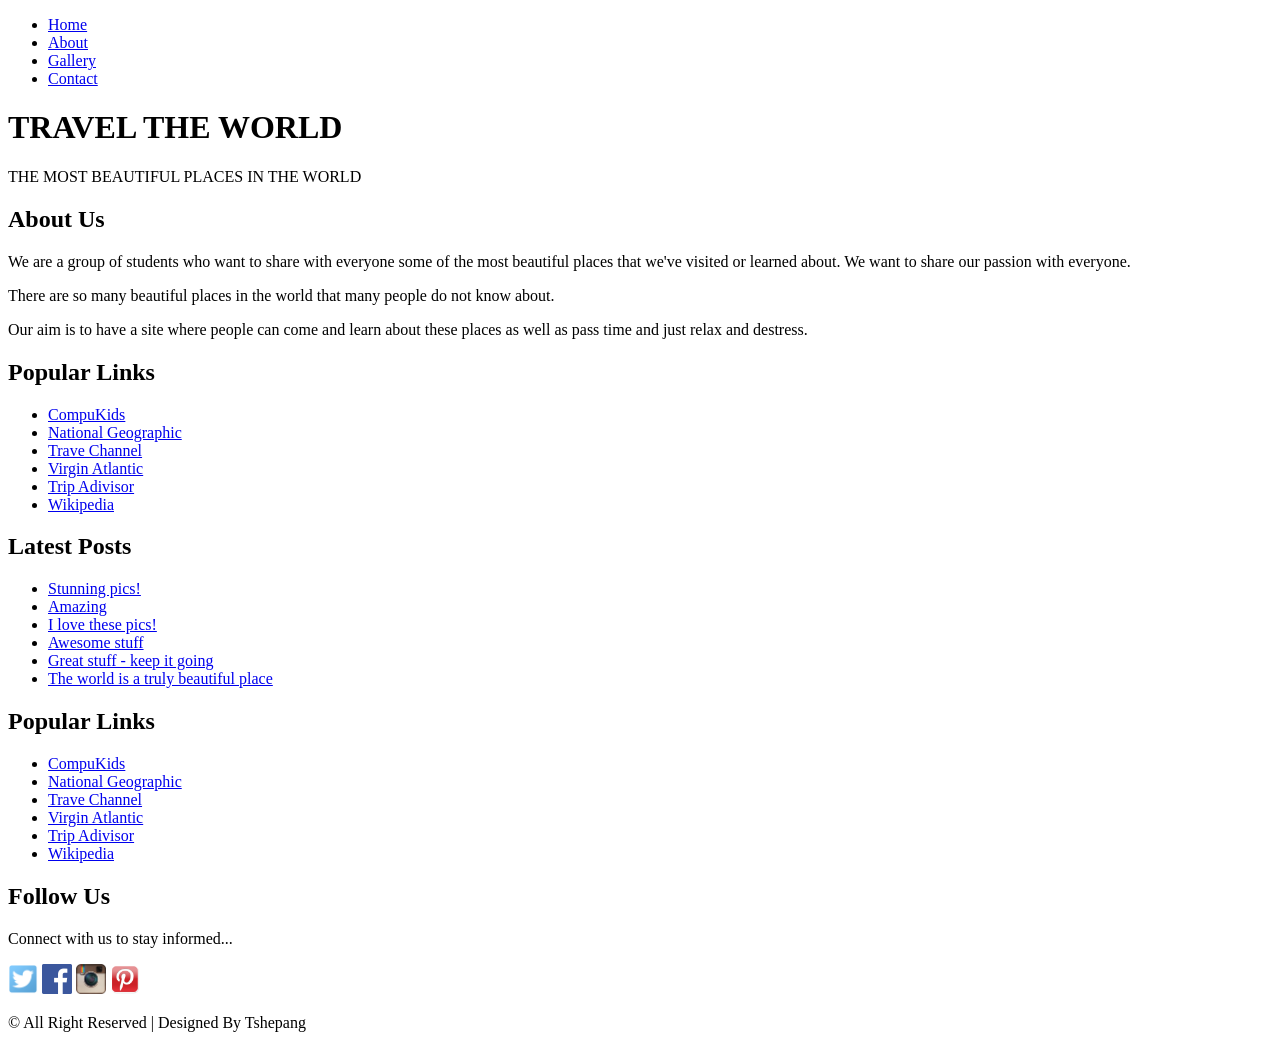
==== about.html @ 287ea4fe "Module-5-Assessment-1- submission website" ====
<!DOCTYPE html>
<html lang="en">
<head>
    <title>Travel The World</title>
    <link rel="stylesheet" href="Style.css">
</head>
<body>
    <div id="menu">
        <ul>
            <li><a href="index.html">Home</a></li>
            <li><a href="#">About</a></li>
            <li><a href="gallery.html">Gallery</a></li>
            <li><a href="contact.html">Contact</a></li>
        </ul>
    </div>

    <div id="header">
        <h1>TRAVEL THE WORLD</h1>
        <p>THE MOST BEAUTIFUL PLACES IN THE WORLD</p>
    </div>

    <div id="page">
        <div id="content">
            <h2>About Us</h2>
            <p>We are a group of students who want to share with everyone some of the most beautiful places that we've visited or learned about. We want to share our passion with everyone.</p>
            <p>There are so many beautiful places in the world that many people do not know about. </p>
            <p>Our aim is to have a site where people can come and learn about these places as well as pass time and just relax and destress. </p>
        </div>
        <div id="sidebar">
            <h2>Popular Links</h2>
            <ul class="styled">
                <li><a href="http://www.compukids.me">CompuKids</a></li>
                <li><a href="http://www.nationalgeographic.com/">National Geographic</a></li>
                <li><a href="http://www.travelchannel.com/">Trave Channel</a></li>
                <li><a href="http://www.virgin-atlantic.com/us/en.html">Virgin Atlantic</a></li>
                <li><a href="http://www.tripadvisor.com">Trip Adivisor</a></li>
                <li><a href="https://en.wikipedia.org/wiki/Main_Page">Wikipedia</a></li>
            </ul>
        </div>
    </div>
    <div id="footer">
        <div id="box1">
            <h2>Latest Posts</h2>
            <ul class="styled">
                <li><a href="#">Stunning pics!</a></li>
                <li><a href="#">Amazing</a></li>
                <li><a href="#">I love these pics!</a></li>
                <li><a href="#">Awesome stuff</a></li>
                <li><a href="#">Great stuff - keep it going</a></li>
                <li><a href="#">The world is a truly beautiful place</a></li>
            </ul>
        </div>
        <div id="box2">
            <h2>Popular Links</h2>
            <ul class="styled">
                <li><a href="http://www.compukids.me">CompuKids</a></li>
                <li><a href="http://www.nationalgeographic.com/">National Geographic</a></li>
                <li><a href="http://www.travelchannel.com/">Trave Channel</a></li>
                <li><a href="http://www.virgin-atlantic.com/us/en.html">Virgin Atlantic</a></li>
                <li><a href="http://www.tripadvisor.com">Trip Adivisor</a></li>
                <li><a href="https://en.wikipedia.org/wiki/Main_Page">Wikipedia</a></li>
            </ul>
        </div>
        <div id="box3">
            <h2>Follow Us</h2>
            <p>Connect with us to stay informed...</p>
            <a href="#"><img src="images/twitter.png" height="30"/></a>
            <a href="#"><img src="images/facebook.png" height="30"/></a>
            <a href="#"><img src="images/instagram.png" height="30"/></a>
            <a href="#"><img src="images/pinterest.png" height="30"/></a>           
        </div>
    </div>
    <div id="copyright">
        <p>&copy; All Right Reserved | Designed By Tshepang</p>
    </div>
</body>
</html>
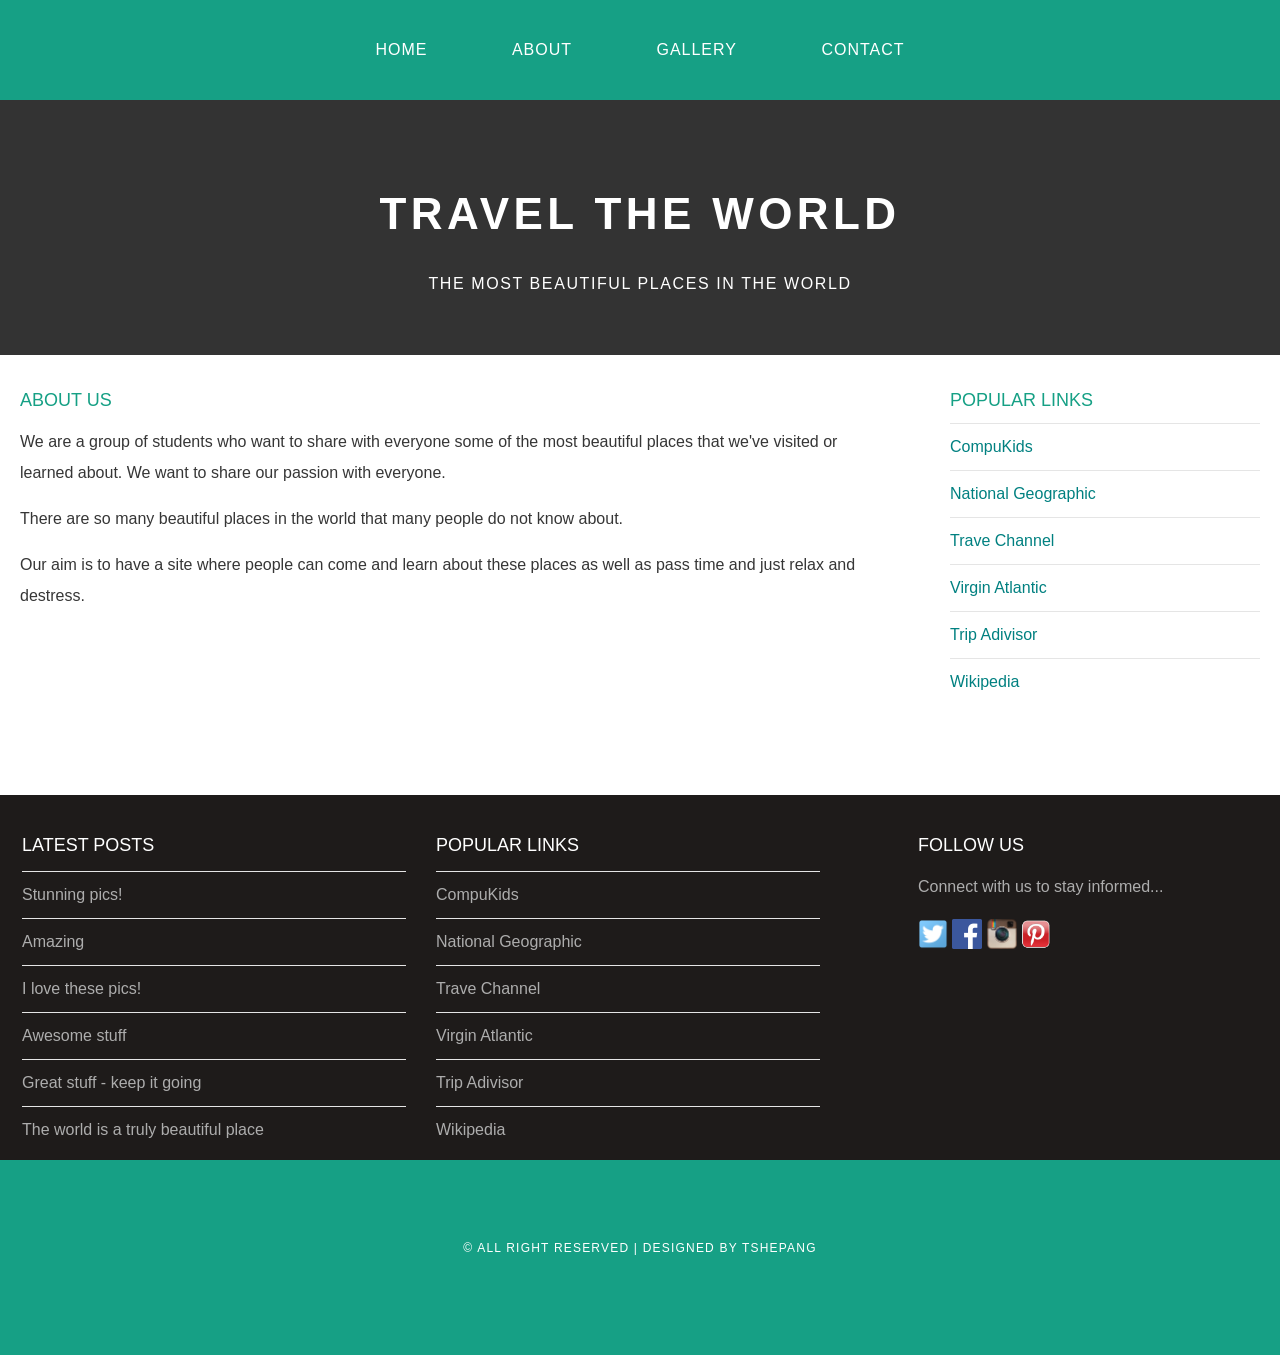
==== commit 6bfaa892: "fixes" ====
--- a/about.html
+++ b/about.html
@@ -3,6 +3,7 @@
 <head>
     <title>Travel The World</title>
     <link rel="stylesheet" href="Style.css">
+    <link rel="stylesheet" href="style copy.css">
 </head>
 <body>
     <div id="menu">
--- a/style copy.css
+++ b/style copy.css
@@ -0,0 +1,225 @@
+/**************************************************************/
+/* Universal styles                                           */
+/**************************************************************/
+
+body{
+    margin:0;
+    padding:0;
+    background-color: #ffffff;
+    font-family:'Raleway', sans-serif;
+    font-size:16px;
+    font-weight: 400;
+    color:#363636;
+}
+p{
+    line-height: 190%;
+}
+
+a{
+    text-decoration: none;
+    color:teal;
+}
+
+/**************************************************************/
+/* Menu styles                                                */
+/**************************************************************/
+
+#menu{
+    background-color:#16a085;
+    height: 100px;
+}
+
+#menu ul{
+    margin:0;
+    padding:0;
+    list-style-type:none;
+    text-align: center;
+
+}
+
+#menu li{
+    display:inline-block;
+}
+
+#menu a{
+    letter-spacing:1px;
+    text-decoration: none;
+    text-align:center;
+    text-transform: uppercase;
+    font-size:16px;
+    line-height: 100px;
+    color:#ffffff;
+
+    padding:0 40px;
+    border:none;
+    display:block;
+
+}
+
+#menu a:hover{
+    background-color:#1abc9c;
+}
+
+/***************************************************************/
+/* Header styles                                               */
+/***************************************************************/
+
+#header{
+    padding:60px 0px 40px 0px;
+    background-color:#333333;
+    text-align:center;
+
+}
+
+#header h1{
+    letter-spacing: 0.1em;
+    color:#ffffff;
+    font-size: 44px;
+}
+
+#header p{
+    letter-spacing: 0.1em;
+    color:#ffffff;
+}
+
+/***************************************************************/
+/* Banner styles                                               */
+/***************************************************************/
+
+#banner{
+    height:300px;
+}
+
+#banner img{
+    width:100%;
+    height:300px;
+}
+
+/***************************************************************/
+/* Page styles                                                 */
+/***************************************************************/
+
+#page{
+    min-height:400px;
+    padding:20px;
+}
+
+#page h2{
+    margin-bottom:12px;
+    text-transform:uppercase;
+    font-weight:400;
+    font-size:18px;
+    color:#16a085;
+}
+
+/* CONTENT */
+
+#content{
+    float:left;
+    width:70%;
+}
+
+/*SIDEBAR */
+
+#sidebar{
+    float:right;
+    width:25%;
+}
+
+/* lists */
+
+ul.styled{
+    margin:0;
+    padding:0;
+    list-style-type:none;
+}
+
+ul.styled li{
+    border-top: solid 1px #e5e5e5;
+    padding: 14px 0px;
+}
+
+/***************************************************************/
+/* Footer styles                                               */
+/***************************************************************/
+
+#footer{
+    width:100%;
+    height:340px;
+    background-color:#1e1b1a;
+    padding-top: 25px;
+    padding-left:22px;
+    clear:both;
+}
+
+#footer h2{
+    font-size:18px;
+    font-weight:400;
+    text-transform:uppercase;
+    color:#ffffff;
+}
+
+#footer p{
+    color:#adadad;
+}
+
+#footer a{
+    color:#adadad;
+}
+
+#box1{
+    float:left;
+    width:30%;
+    padding-right:30px;
+
+}
+
+#box2{
+    float:left;
+    width:30%;
+    padding-right:30px;
+}
+
+#box3{
+    float:right;
+    width:30%;
+    padding-left:30px;
+}
+
+/**********************************************************/
+/* Copyright styles                                       */
+/**********************************************************/
+
+#copyright{
+    width:100%;
+    height:130px;
+    background-color:#16a085;
+    text-align:center;
+    padding-top:65px;
+    clear:both
+}
+
+#copyright p{
+    font-size:12px;
+    letter-spacing: 0.1em;
+    text-transform: uppercase;
+    color:#ffffff;
+}
+
+/**********************************************************/
+/* Gallery styles                                         */
+/**********************************************************/
+
+#gallery img{
+	width:120px;
+	margin:12px;
+	-moz-transition: -moz-transform 0.5s ease-in;
+	-webkit-transition: -webkit-transform 0.5s ease-in;
+	-o-transition: -o-transform 0.5s ease-in;
+}
+
+#gallery img:hover{
+	-moz-transform: scale(3);
+	-webkit-transform: scale(3);
+	-o-transform: scale(3);
+ }
